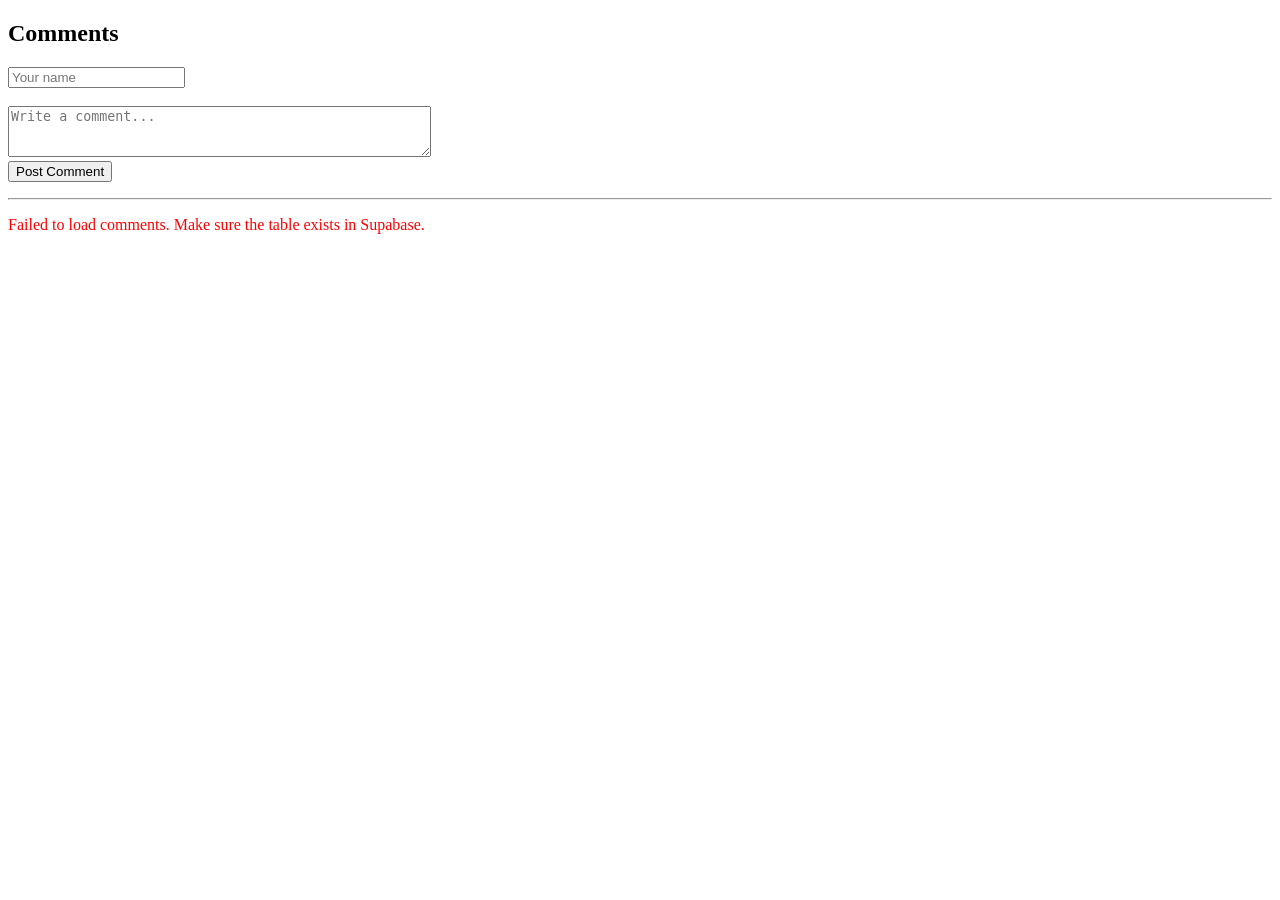
==== comments.html @ 210a5928 "wow" ====
<!DOCTYPE html>
<html lang="en">
<head>
  <meta charset="UTF-8">
  <title>Comments</title>
</head>
<body>

  <h2>Comments</h2>

  <div id="comment-form">
    <input type="text" id="username-input" placeholder="Your name" size="20">
    <br><br>
    <textarea id="comment-input" placeholder="Write a comment..." rows="3" cols="50"></textarea>
    <br>
    <button onclick="postComment()">Post Comment</button>
    <p id="error-msg" style="color:red;"></p>
  </div>

  <hr>

  <div id="comments-count"></div>
  <div id="comments-list"><p>Loading comments...</p></div>

  <script>
    const SUPABASE_URL = 'https://zzkfmppgtjtvxynjuway.supabase.co';
    const SUPABASE_KEY = 'sb_publishable_yYIhvDx0df2Wh11dq7oYxA_DjJbzflJ';

    async function apiFetch(path, options = {}) {
      const res = await fetch(SUPABASE_URL + path, {
        ...options,
        headers: {
          'apikey': SUPABASE_KEY,
          'Authorization': 'Bearer ' + SUPABASE_KEY,
          'Content-Type': 'application/json',
          'Prefer': 'return=representation',
          ...(options.headers || {})
        }
      });
      if (!res.ok) {
        const err = await res.text();
        throw new Error(err);
      }
      return res.json();
    }

    async function loadComments() {
      try {
        const data = await apiFetch('/rest/v1/comments?order=created_at.desc');
        renderComments(data);
      } catch (e) {
        document.getElementById('comments-list').innerHTML = '<p style="color:red;">Failed to load comments. Make sure the table exists in Supabase.</p>';
        console.error(e);
      }
    }

    async function postComment() {
      const username = document.getElementById('username-input').value.trim();
      const text = document.getElementById('comment-input').value.trim();
      const errorMsg = document.getElementById('error-msg');

      if (!username) { errorMsg.textContent = 'Please enter your name.'; return; }
      if (!text) { errorMsg.textContent = 'Please write a comment.'; return; }
      errorMsg.textContent = '';

      try {
        await apiFetch('/rest/v1/comments', {
          method: 'POST',
          body: JSON.stringify({ username, text, likes: 0 })
        });
        document.getElementById('comment-input').value = '';
        loadComments();
      } catch (e) {
        errorMsg.textContent = 'Failed to post comment.';
        console.error(e);
      }
    }

    async function likeComment(id, currentLikes) {
      try {
        await apiFetch('/rest/v1/comments?id=eq.' + id, {
          method: 'PATCH',
          body: JSON.stringify({ likes: currentLikes + 1 })
        });
        loadComments();
      } catch (e) {
        console.error(e);
      }
    }

    async function deleteComment(id) {
      try {
        await apiFetch('/rest/v1/comments?id=eq.' + id, {
          method: 'DELETE',
          headers: { 'Prefer': '' }
        });
        loadComments();
      } catch (e) {
        console.error(e);
      }
    }

    function renderComments(comments) {
      const list = document.getElementById('comments-list');
      const countEl = document.getElementById('comments-count');

      countEl.textContent = comments.length + ' comment(s)';

      if (comments.length === 0) {
        list.innerHTML = '<p>No comments yet. Be the first!</p>';
        return;
      }

      list.innerHTML = comments.map(comment => `
        <div style="border:1px solid black; padding:8px; margin:8px 0;">
          <strong>${escapeHtml(comment.username)}</strong>
          <small> — ${new Date(comment.created_at).toLocaleString()}</small>
          <p>${escapeHtml(comment.text)}</p>
          <button onclick="likeComment(${comment.id}, ${comment.likes})">👍 Like (${comment.likes})</button>
          <button onclick="deleteComment(${comment.id})">🗑 Delete</button>
        </div>
      `).join('');
    }

    function escapeHtml(text) {
      return text
        .replace(/&/g, '&amp;')
        .replace(/</g, '&lt;')
        .replace(/>/g, '&gt;')
        .replace(/"/g, '&quot;');
    }

    loadComments();
  </script>

</body>
</html>
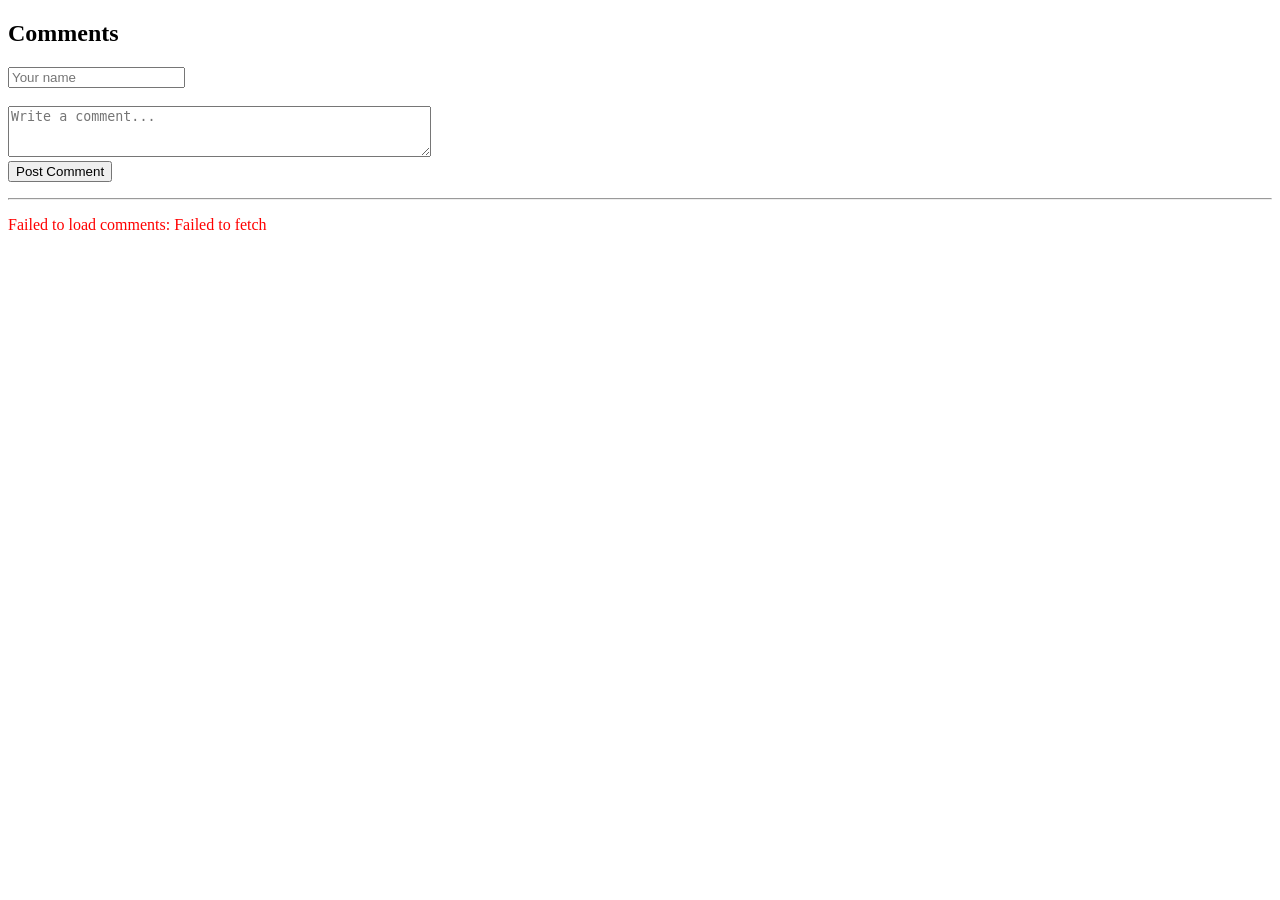
==== commit d675e433: "wow" ====
--- a/comments.html
+++ b/comments.html
@@ -3,6 +3,7 @@
 <head>
   <meta charset="UTF-8">
   <title>Comments</title>
+  <link rel="stylesheet" href="comments.css">
 </head>
 <body>
 
@@ -14,7 +15,7 @@
     <textarea id="comment-input" placeholder="Write a comment..." rows="3" cols="50"></textarea>
     <br>
     <button onclick="postComment()">Post Comment</button>
-    <p id="error-msg" style="color:red;"></p>
+    <p id="error-msg"></p>
   </div>
 
   <hr>
@@ -22,116 +23,7 @@
   <div id="comments-count"></div>
   <div id="comments-list"><p>Loading comments...</p></div>
 
-  <script>
-    const SUPABASE_URL = 'https://zzkfmppgtjtvxynjuway.supabase.co';
-    const SUPABASE_KEY = 'sb_publishable_yYIhvDx0df2Wh11dq7oYxA_DjJbzflJ';
-
-    async function apiFetch(path, options = {}) {
-      const res = await fetch(SUPABASE_URL + path, {
-        ...options,
-        headers: {
-          'apikey': SUPABASE_KEY,
-          'Authorization': 'Bearer ' + SUPABASE_KEY,
-          'Content-Type': 'application/json',
-          'Prefer': 'return=representation',
-          ...(options.headers || {})
-        }
-      });
-      if (!res.ok) {
-        const err = await res.text();
-        throw new Error(err);
-      }
-      return res.json();
-    }
-
-    async function loadComments() {
-      try {
-        const data = await apiFetch('/rest/v1/comments?order=created_at.desc');
-        renderComments(data);
-      } catch (e) {
-        document.getElementById('comments-list').innerHTML = '<p style="color:red;">Failed to load comments. Make sure the table exists in Supabase.</p>';
-        console.error(e);
-      }
-    }
-
-    async function postComment() {
-      const username = document.getElementById('username-input').value.trim();
-      const text = document.getElementById('comment-input').value.trim();
-      const errorMsg = document.getElementById('error-msg');
-
-      if (!username) { errorMsg.textContent = 'Please enter your name.'; return; }
-      if (!text) { errorMsg.textContent = 'Please write a comment.'; return; }
-      errorMsg.textContent = '';
-
-      try {
-        await apiFetch('/rest/v1/comments', {
-          method: 'POST',
-          body: JSON.stringify({ username, text, likes: 0 })
-        });
-        document.getElementById('comment-input').value = '';
-        loadComments();
-      } catch (e) {
-        errorMsg.textContent = 'Failed to post comment.';
-        console.error(e);
-      }
-    }
-
-    async function likeComment(id, currentLikes) {
-      try {
-        await apiFetch('/rest/v1/comments?id=eq.' + id, {
-          method: 'PATCH',
-          body: JSON.stringify({ likes: currentLikes + 1 })
-        });
-        loadComments();
-      } catch (e) {
-        console.error(e);
-      }
-    }
-
-    async function deleteComment(id) {
-      try {
-        await apiFetch('/rest/v1/comments?id=eq.' + id, {
-          method: 'DELETE',
-          headers: { 'Prefer': '' }
-        });
-        loadComments();
-      } catch (e) {
-        console.error(e);
-      }
-    }
-
-    function renderComments(comments) {
-      const list = document.getElementById('comments-list');
-      const countEl = document.getElementById('comments-count');
-
-      countEl.textContent = comments.length + ' comment(s)';
-
-      if (comments.length === 0) {
-        list.innerHTML = '<p>No comments yet. Be the first!</p>';
-        return;
-      }
-
-      list.innerHTML = comments.map(comment => `
-        <div style="border:1px solid black; padding:8px; margin:8px 0;">
-          <strong>${escapeHtml(comment.username)}</strong>
-          <small> — ${new Date(comment.created_at).toLocaleString()}</small>
-          <p>${escapeHtml(comment.text)}</p>
-          <button onclick="likeComment(${comment.id}, ${comment.likes})">👍 Like (${comment.likes})</button>
-          <button onclick="deleteComment(${comment.id})">🗑 Delete</button>
-        </div>
-      `).join('');
-    }
-
-    function escapeHtml(text) {
-      return text
-        .replace(/&/g, '&amp;')
-        .replace(/</g, '&lt;')
-        .replace(/>/g, '&gt;')
-        .replace(/"/g, '&quot;');
-    }
-
-    loadComments();
-  </script>
+  <script src="comments.js"></script>
 
 </body>
 </html>
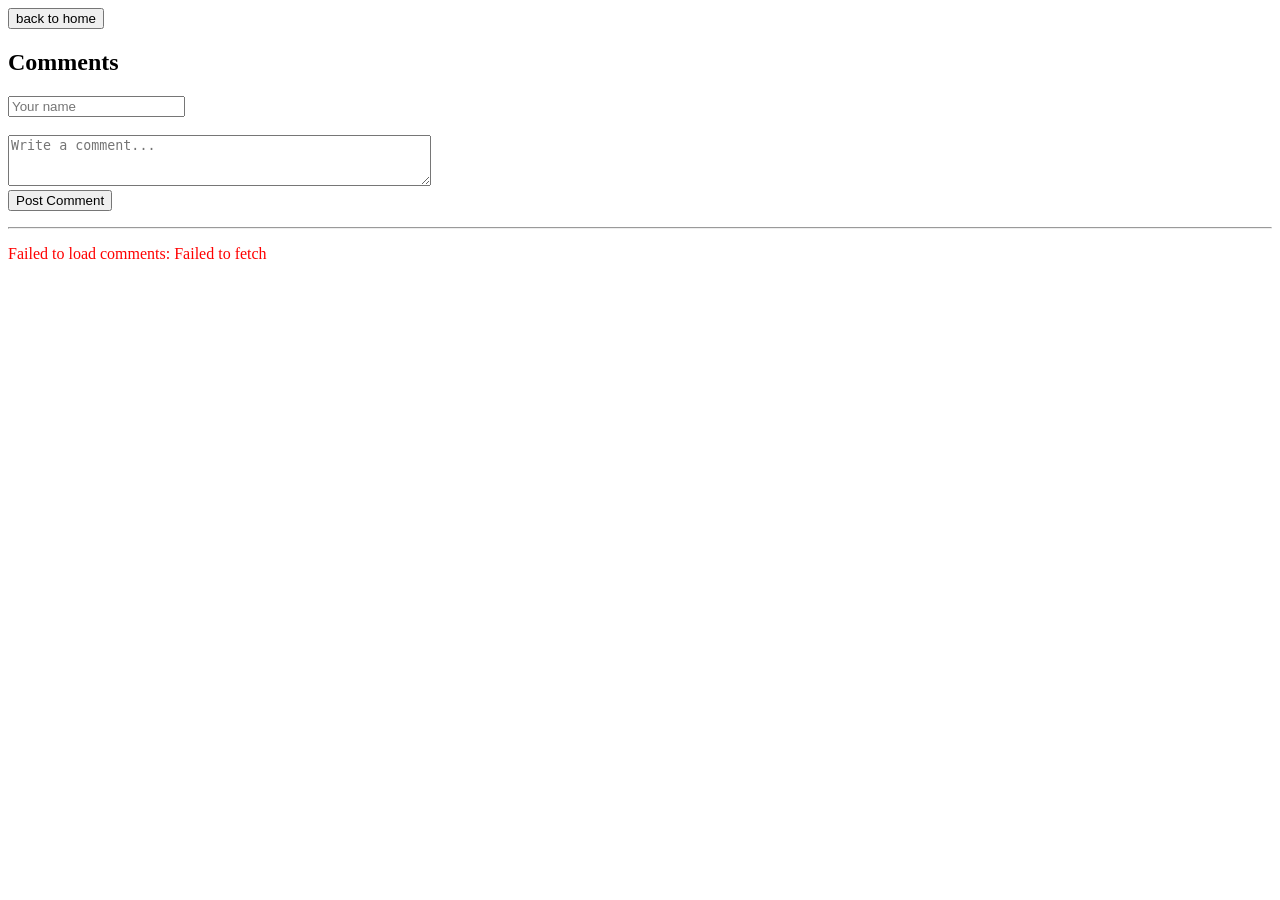
==== commit 52be2b4e: "w" ====
--- a/comments.html
+++ b/comments.html
@@ -6,6 +6,9 @@
   <link rel="stylesheet" href="comments.css">
 </head>
 <body>
+<a href="index.html">
+  <button>back to home</button>
+</a>
 
   <h2>Comments</h2>
 
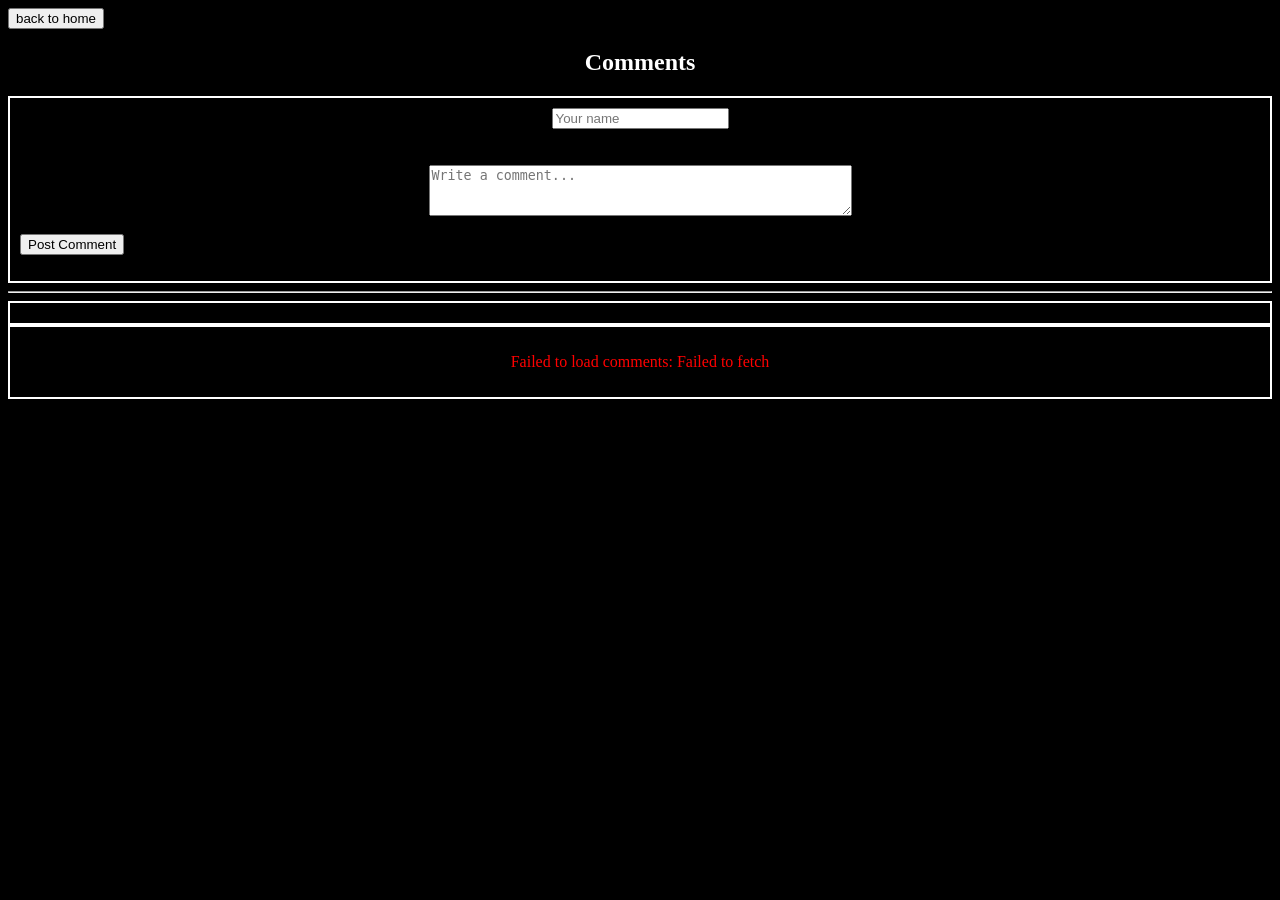
==== commit 0de8607f: "wow" ====
--- a/comments.html
+++ b/comments.html
@@ -1,9 +1,10 @@
 <!DOCTYPE html>
 <html lang="en">
+
 <head>
   <meta charset="UTF-8">
   <title>Comments</title>
-  <link rel="stylesheet" href="comments.css">
+  <link rel="stylesheet" href="style.css">
 </head>
 <body>
 <a href="index.html">
--- a/style.css
+++ b/style.css
@@ -0,0 +1,51 @@
+body {
+    background-color: black;
+}
+h1 {
+    color: white;
+    text-align: center;
+}
+p {
+    color: white;
+    text-align: center;
+}
+div {
+    border: 2px solid white; padding: 10px;
+}
+h3 {
+    color: white;
+    text-align: center;
+}
+input {
+    display: block;
+    margin: 0 auto;
+}
+textarea {
+    display: block;
+    margin: 0 auto;
+}
+input[type="submit"] {
+    display: block;
+    margin: 0 auto;
+    background-color: white;
+    color: black;
+    border: none;
+    padding: 10px 20px;
+    cursor: pointer;
+}
+strong {
+    color: white;
+}
+small {
+    color: white;
+}
+h2 {
+    color: white;
+    text-align: center;
+}
+div{
+    border: 2px solid white; padding: 10px;
+}
+#comments-count {
+  color: white;
+}
